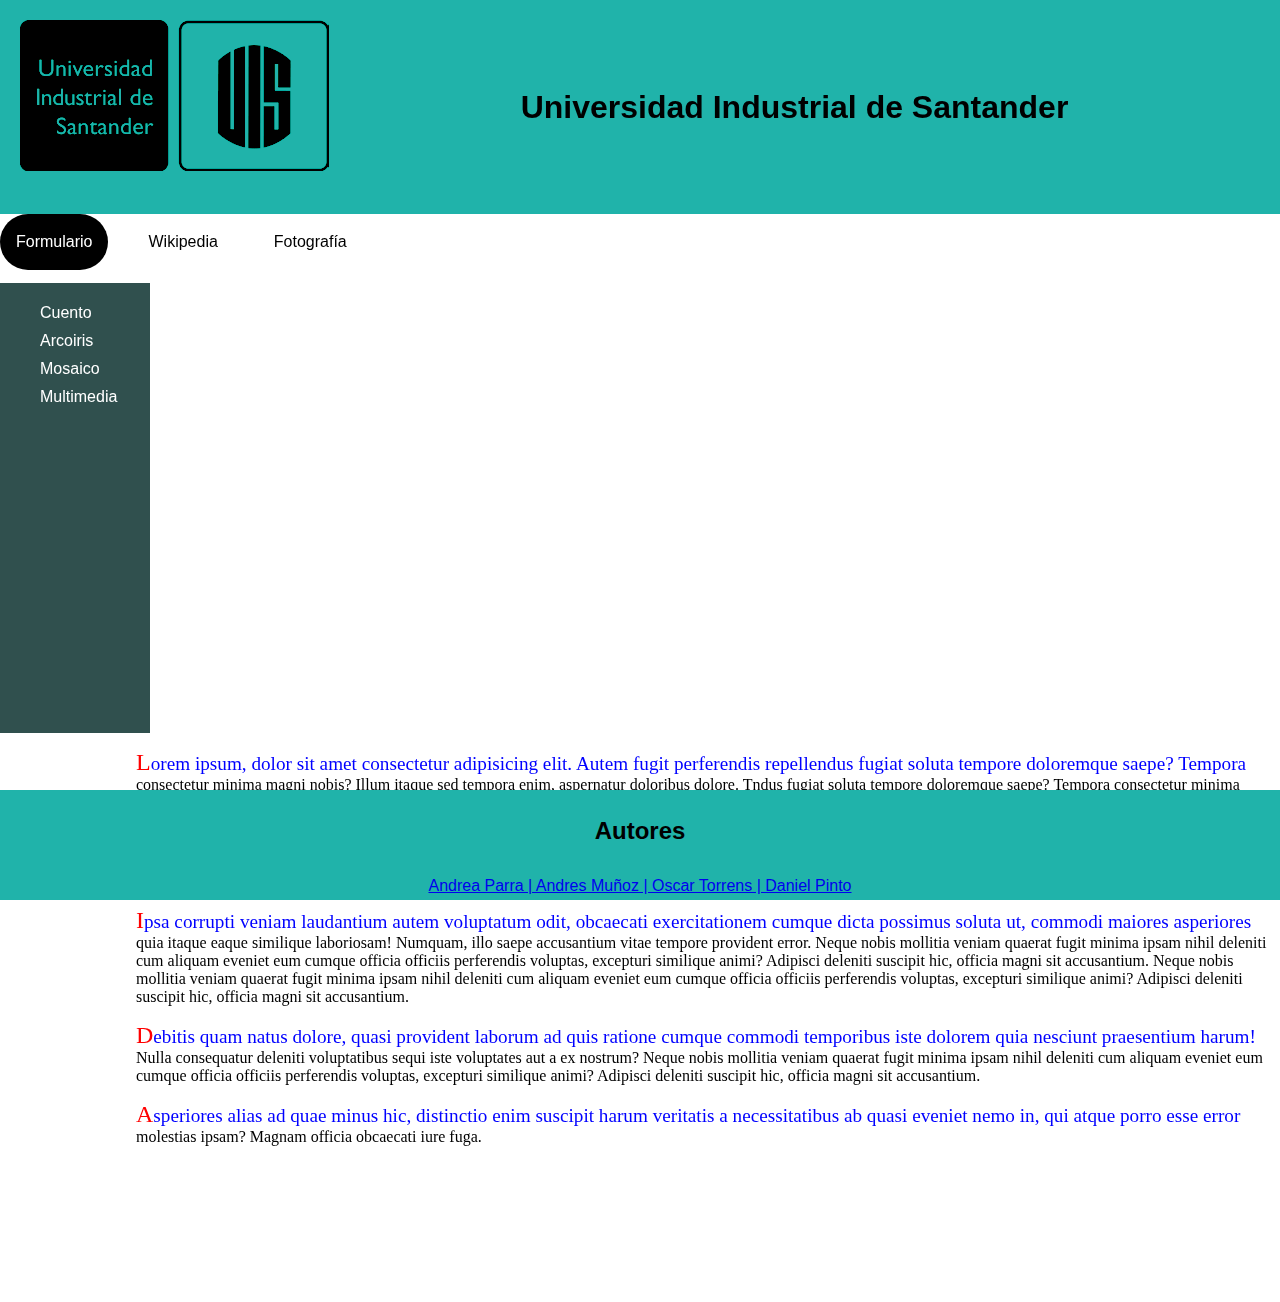
==== websites/index.html @ 0da0df74 "commit para poder pull" ====
<!DOCTYPE html>
<html>
    <head>
        <title>PARCIAL</title>
        <link rel="stylesheet" href="../styles/styles_for_index.css">
        <base target="iframe_principal">
    </head>
    <body>
        <div class="header">

          <div class="header_image">
            <img src="../images/descarga.png" alt="No image available">
          </div>

          <div class="header_text">
            <h1>Universidad Industrial de Santander</h1>
          </div>

        </div>

          <div class="topnav">
            <a href="#" class="active">Formulario</a>
            <a href="https://es.wikipedia.org/wiki/Anexo:Personas_que_murieron_en_el_cuarto_de_ba%C3%B1o">Wikipedia</a>
            <a href="#">Fotografía</a>
          </div>

          <div class="izq"> <!-- izq hace referencia al aparte izquierda del grid donde se encuentran las secciones -->
            <ul>
                <li><a href="#">Cuento</a></li>
                <li><a href="arco.html">Arcoiris</a></li>
                <li><a href="#">Mosaico Multimedia</a></li>
            </ul>
          </div>


          <div class="row" style="margin-left:10%;">
            <div class="column"> <!-- esa es la parte donde se desplegará todo el iframe -->
              <iframe name="iframe_principal" src="pagina_default_iframe.html" frameborder="0" title="iframe_principal" width="100%" height="560px"></iframe>
            </div>
          </div>

        <div class="pie_de_pagina">
         <footer>
            <h2>Autores</h2>
            <a href="profesor.html">Andrea Parra | Andres Muñoz | Oscar Torrens | Daniel Pinto</a>
          </footer>
        </div>

    </body>
</html>
---- styles/styles_for_index.css ----
*   {
    box-sizing: border-box;
    }
    
    :root{

        --color_de_fondo: rgb(32, 179, 170);

    }

    body {
    margin: 0;
    font-family: 'Roboto', sans-serif;
    line-height: 1.75;
    min-block-size: 100vh;
    }


    .topnav {
    overflow: hidden;
    list-style: none;
    margin: 0;
    padding: 0;
    display: flex;
    gap: 1.5em;
    }

    .topnav a{
    float: left;
    display: block;
    text-align: center;
    padding: 14px 16px;
    text-decoration: none;
    color:black;
    }

    .active{
    background-color: #000;
    border-radius: 999em;
    color: #fff !important;
    }

    .topnav a:hover:not(.active){
    background-color: #ddd;
    border-radius: 999em;
    color: black;
    }

    .column {  /* esta es la parte donde se desplegará todo el iframe  */
   
        float: left;
        padding:0;
        width: 100%;
        height: 100%;

    }

    /* esta es la lista de items que están en la parte izquierda del grid donde se encuentran las secciones */
    .izq ul{
        list-style:none;
        display:flex;
        flex-direction: column;
        
    }

    .izq > ul > li > a{

        color: white;

    }

    /* esta es la parte izquierda del grid donde se encuentran las secciones */
    .izq{
        display: flex;
        float:left;
        width: 150px;
        height: 50vh;
        margin-top:1%;
        background-color: rgb( 48, 80, 78 );
        
        
    }

    .izq a{
    text-decoration: none;
    color:black;
    }

    .row::after {
    content: "";
    display: table;
    clear: both;
    }

    @media screen and (max-width:500px) {
    
        :root{

            --color_de_fondo: #65350f;

        }

    }

    .pie_de_pagina{

        display: block;
        position: absolute;
        bottom: 0;
        width: 100%;
        text-align: center;
        background-color: var( --color_de_fondo );

    }

    .header_image {

        display: inline-block;
        aspect-ratio: 16/9;
        object-fit: contain;
        mix-blend-mode: color-burn;

    }

    .header_text {

        display: inline-flex;
        width: 100%;
        height: 100;
        justify-content: center;
        align-items: center;


    }

    .header {

        display: flex;
        justify-content: space-evenly;
        background-color: var( --color_de_fondo );
        padding: 20px;
        text-align: center;

    }
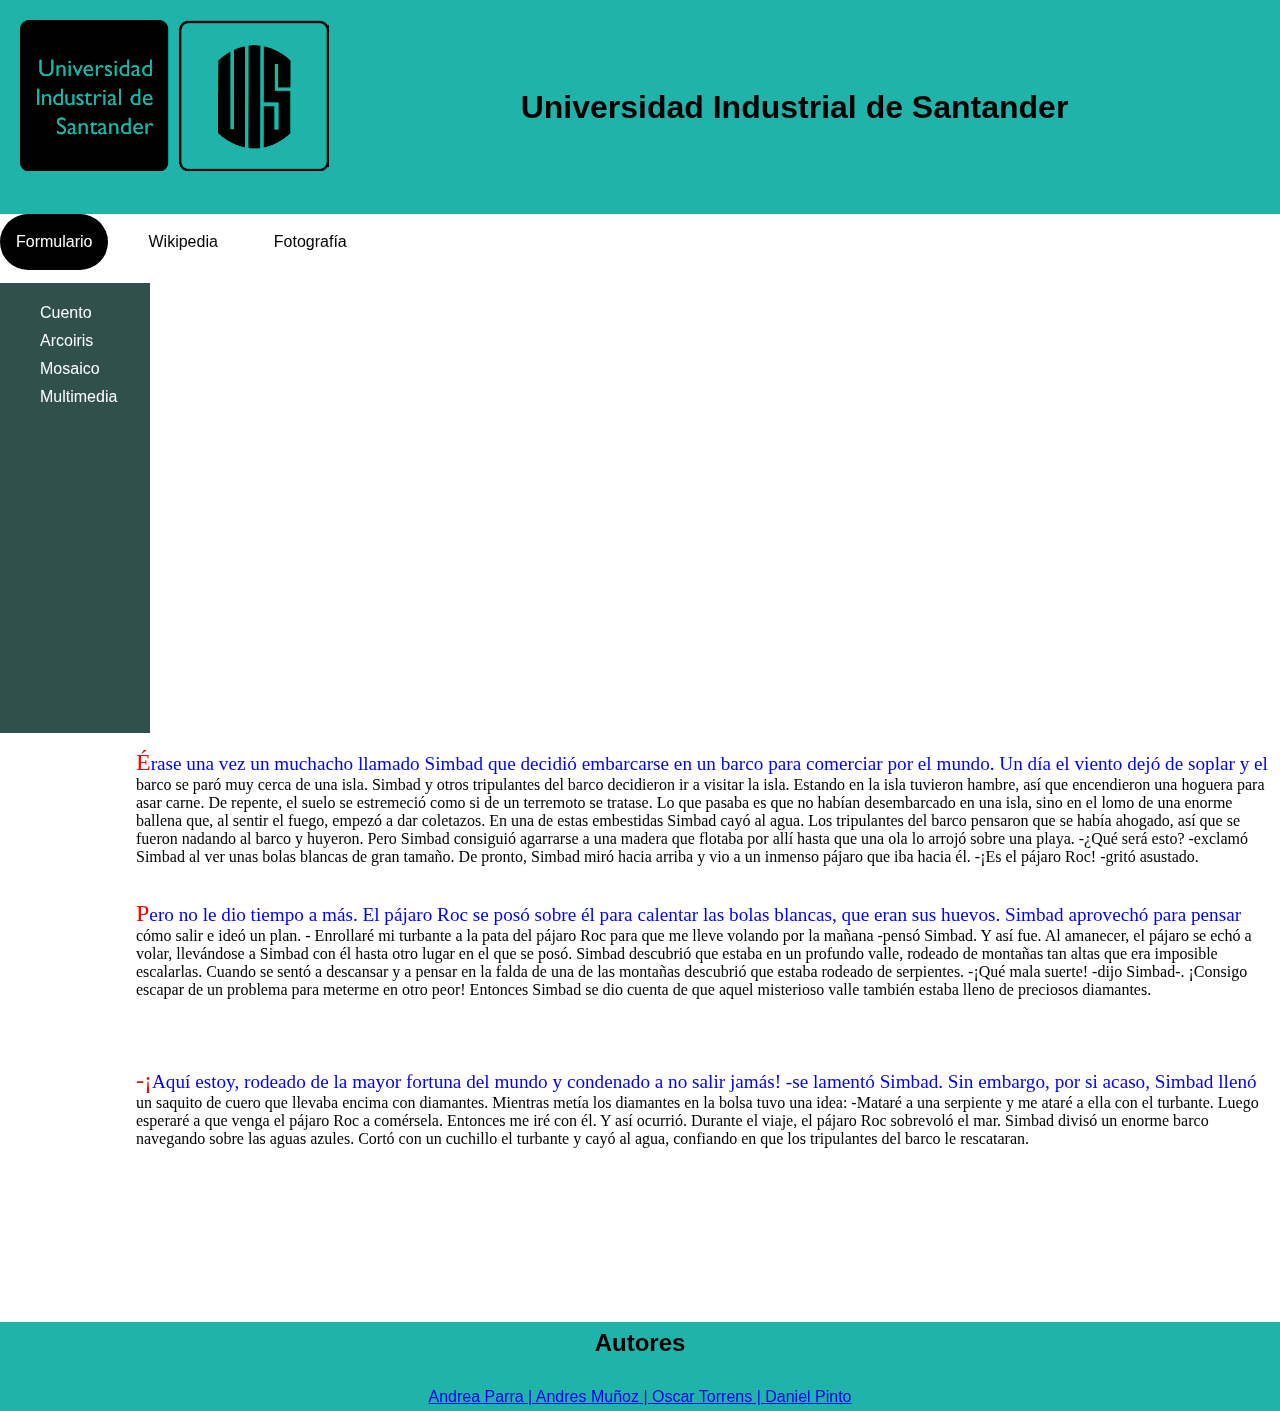
==== commit 8e39b30c: "cambiamos unas cosas" ====
--- a/websites/index.html
+++ b/websites/index.html
@@ -1,7 +1,7 @@
 <!DOCTYPE html>
 <html>
     <head>
-        <title>PARCIAL</title>
+        <title>PARCIAL de web semestre 2023-2 - grupo 3 - uis. Se usó tecnología flexbox para organizar el sitio</title>
         <link rel="stylesheet" href="../styles/styles_for_index.css">
         <base target="iframe_principal">
     </head>
@@ -19,16 +19,16 @@
         </div>
 
           <div class="topnav">
-            <a href="#" class="active">Formulario</a>
+            <a href="Formulario.html" class="active">Formulario</a>
             <a href="https://es.wikipedia.org/wiki/Anexo:Personas_que_murieron_en_el_cuarto_de_ba%C3%B1o">Wikipedia</a>
-            <a href="#">Fotografía</a>
+            <a href="foto.html">Fotografía</a>
           </div>
 
           <div class="izq"> <!-- izq hace referencia al aparte izquierda del grid donde se encuentran las secciones -->
             <ul>
-                <li><a href="#">Cuento</a></li>
+                <li><a href="pagina_default_iframen.html">Cuento</a></li>
                 <li><a href="arco.html">Arcoiris</a></li>
-                <li><a href="#">Mosaico Multimedia</a></li>
+                <li><a href="mosaico.html">Mosaico Multimedia</a></li>
             </ul>
           </div>
 
--- a/styles/styles_for_index.css
+++ b/styles/styles_for_index.css
@@ -105,9 +105,9 @@
     .pie_de_pagina{
 
         display: block;
-        position: absolute;
-        bottom: 0;
         width: 100%;
+        margin-bottom: 0;
+        padding: 0;
         text-align: center;
         background-color: var( --color_de_fondo );
 
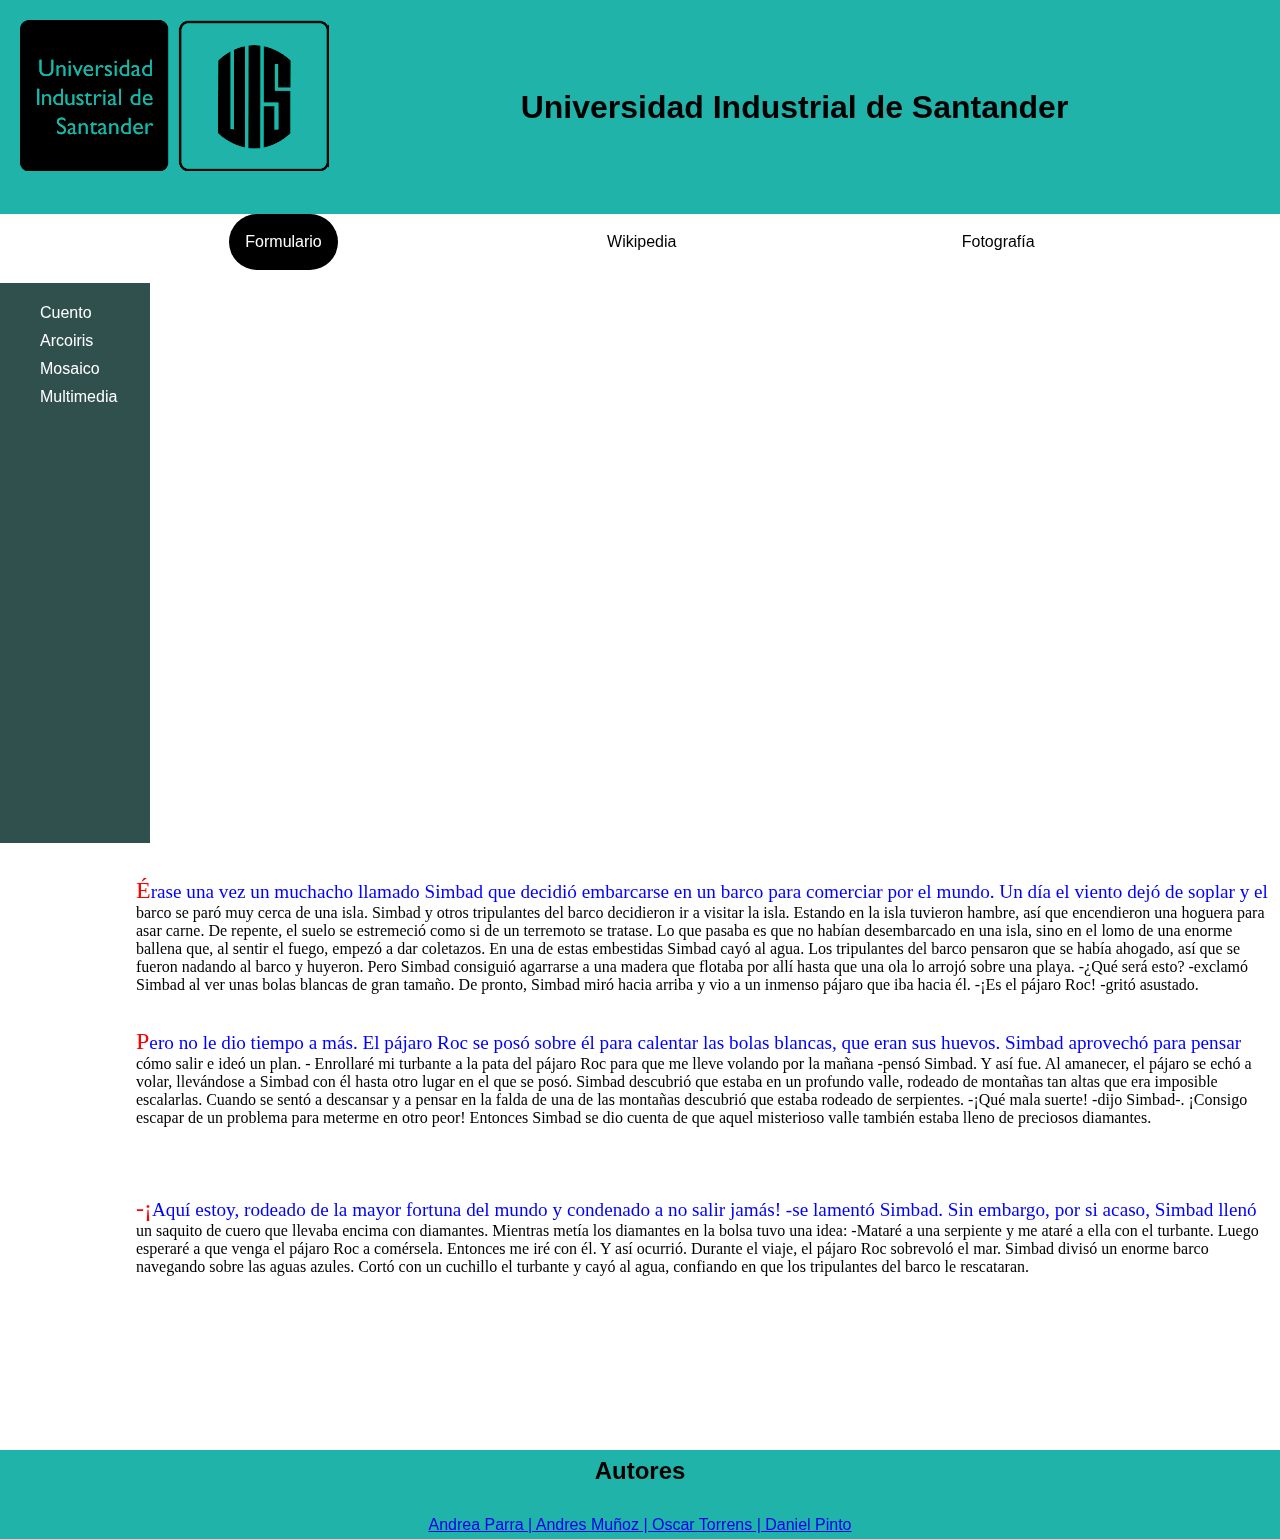
==== commit 3f6841b6: "añadí el responsive desgin para telefonos moviles" ====
--- a/websites/index.html
+++ b/websites/index.html
@@ -26,7 +26,7 @@
 
           <div class="izq"> <!-- izq hace referencia al aparte izquierda del grid donde se encuentran las secciones -->
             <ul>
-                <li><a href="pagina_default_iframen.html">Cuento</a></li>
+                <li><a href="pagina_default_iframe.html">Cuento</a></li>
                 <li><a href="arco.html">Arcoiris</a></li>
                 <li><a href="mosaico.html">Mosaico Multimedia</a></li>
             </ul>
@@ -35,7 +35,7 @@
 
           <div class="row" style="margin-left:10%;">
             <div class="column"> <!-- esa es la parte donde se desplegará todo el iframe -->
-              <iframe name="iframe_principal" src="pagina_default_iframe.html" frameborder="0" title="iframe_principal" width="100%" height="560px"></iframe>
+              <iframe id="main_iframe" name="iframe_principal" src="pagina_default_iframe.html" frameborder="0" title="iframe_principal"></iframe>
             </div>
           </div>
 
--- a/styles/styles_for_index.css
+++ b/styles/styles_for_index.css
@@ -18,6 +18,7 @@
 
     .topnav {
     overflow: hidden;
+    justify-content: space-evenly;
     list-style: none;
     margin: 0;
     padding: 0;
@@ -74,7 +75,7 @@
         display: flex;
         float:left;
         width: 150px;
-        height: 50vh;
+        height: 560px;
         margin-top:1%;
         background-color: rgb( 48, 80, 78 );
         
@@ -92,12 +93,88 @@
     clear: both;
     }
 
-    @media screen and (max-width:500px) {
+    @media screen and (max-width:520px) {
     
         :root{
 
             --color_de_fondo: #65350f;
 
+        }
+
+        .izq {
+
+            background-color: #65350f;
+
+        }
+
+        .header_image {
+
+            display: block;
+            object-fit: contain;
+            mix-blend-mode: color-burn;
+    
+        }
+    
+        .header_text {
+    
+            display: block;
+            width: 100%;
+            height: 100;
+            justify-content: center;
+            align-items: center;
+    
+    
+        }
+
+        .header {
+
+            display: flex;
+            justify-content: space-evenly;
+            flex-direction: column;
+            background-color: var( --color_de_fondo );
+            padding: 20px;
+            text-align: center;
+    
+        }
+
+        #main_iframe {
+
+            width: 100%; 
+            height: 560px;
+            margin-top: 18px;
+    
+        }
+
+        .column {  /* esta es la parte donde se desplegará todo el iframe  */
+   
+            display: inline-flex;
+            padding:0;
+            width: 310px;
+            height: 100%;
+            align-items: flex-start;
+            margin-left: 10px;
+    
+        }
+
+        .izq{
+
+            display: inline-flex;
+            width: 150px;
+            height: 560px;
+            margin-top:18px;
+           
+            
+        }
+
+        .topnav {
+            overflow: hidden;
+            justify-content: space-evenly;
+            list-style: none;
+            margin: 0;
+            padding: 0;
+            display: flex;
+            gap: 1.5em;
+            margin-top: 5px;
         }
 
     }
@@ -141,4 +218,12 @@
         padding: 20px;
         text-align: center;
 
+    }
+
+    #main_iframe {
+
+        width: 100%; 
+        height: 560px;
+        margin-top: 18px;
+
     }